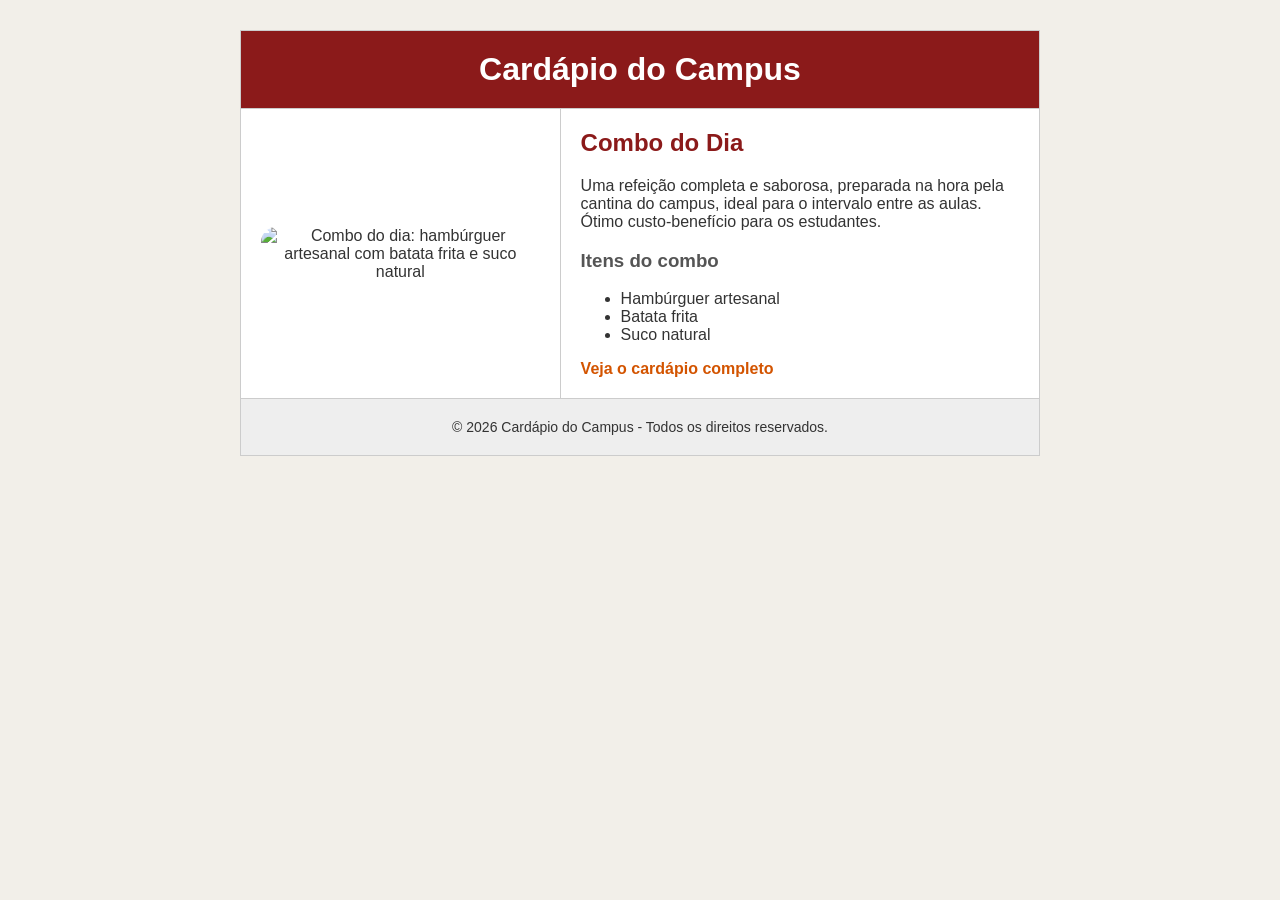
==== av2/index.html @ c647d5e0 "AV2: cardápio do campus (HTML, CSS e respostas da questão 3) Co-Authored-By: Claude Opus 5.5 <norepl" ====
<!DOCTYPE html>
<html lang="pt-BR">
<head>
    <meta charset="UTF-8">
    <meta name="viewport" content="width=device-width, initial-scale=1.0">
    <title>Cardápio do Campus</title>
    <link rel="stylesheet" href="index.css">
</head>
<body>
    <table>
        <tr>
            <th colspan="2">
                <h1>Cardápio do Campus</h1>
            </th>
        </tr>
        <tr>
            <td class="col-imagem">
                <img src="https://images.unsplash.com/photo-1568901346375-23c9450c58cd?w=400"
                     alt="Combo do dia: hambúrguer artesanal com batata frita e suco natural">
            </td>
            <td class="col-texto">
                <h2>Combo do Dia</h2>
                <p>
                    Uma refeição completa e saborosa, preparada na hora pela cantina do campus,
                    ideal para o intervalo entre as aulas. Ótimo custo-benefício para os estudantes.
                </p>
                <h3>Itens do combo</h3>
                <ul>
                    <li>Hambúrguer artesanal</li>
                    <li>Batata frita</li>
                    <li>Suco natural</li>
                </ul>
                <a href="https://www.pucminas.br" target="_blank">Veja o cardápio completo</a>
            </td>
        </tr>
        <tr>
            <td colspan="2" class="rodape">
                <p>&copy; 2026 Cardápio do Campus - Todos os direitos reservados.</p>
            </td>
        </tr>
    </table>
</body>
</html>
---- av2/index.css ----
/* I) Fonte e cor de fundo do body */
body {
    font-family: Arial, Helvetica, sans-serif;
    background-color: #f2efe9;
    color: #333333;
    margin: 0;
    padding: 30px 0;
}

/* II) Largura, centralização e border-collapse */
table {
    width: 800px;
    margin: 0 auto;
    border-collapse: collapse;
    background-color: #ffffff;
}

/* III) Bordas visíveis e padding nas células */
th, td {
    border: 1px solid #cccccc;
    padding: 20px;
    vertical-align: top;
}

/* IV) Cabeçalho com fundo colorido e texto em contraste */
th {
    background-color: #8b1a1a;
    color: #ffffff;
    text-align: center;
}

th h1 {
    margin: 0;
    font-size: 32px;
}

.col-imagem {
    width: 40%;
    text-align: center;
    vertical-align: middle;
}

h2 {
    color: #8b1a1a;
    margin-top: 0;
}

h3 {
    color: #555555;
}

/* IV) Rodapé com fundo claro */
.rodape {
    background-color: #eeeeee;
    text-align: center;
    font-size: 14px;
}

.rodape p {
    margin: 0;
}

/* V) Tamanho e cantos arredondados da imagem */
img {
    width: 280px;
    height: 220px;
    object-fit: cover;
    border-radius: 15px;
}

/* VI) Cor do hiperlink e efeito no :hover */
a {
    color: #d35400;
    font-weight: bold;
    text-decoration: none;
}

a:hover {
    color: #8b1a1a;
    text-decoration: underline;
}
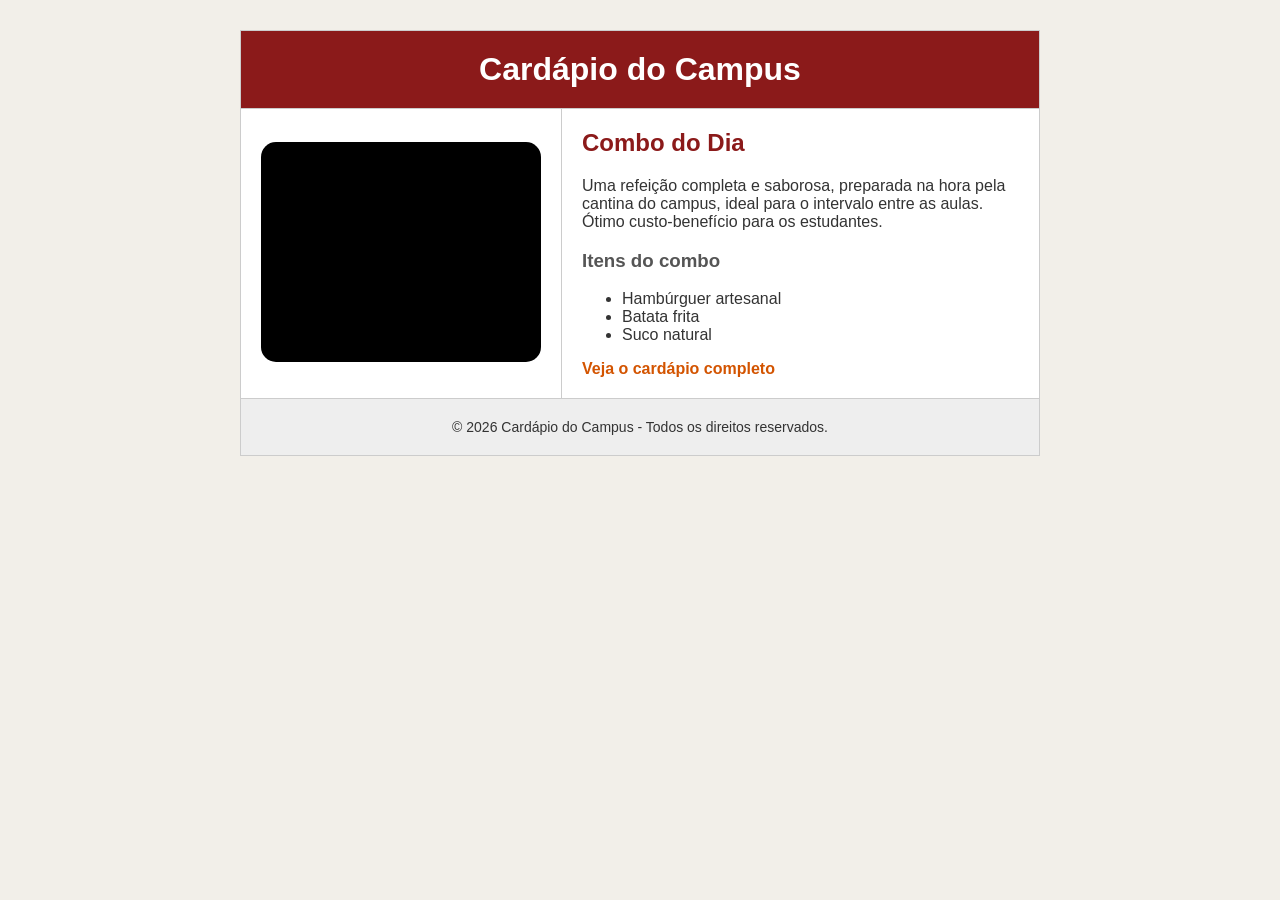
==== commit 49a7c609: "AV2: imagem ilustrativa local (print preto)" ====
--- a/av2/index.html
+++ b/av2/index.html
@@ -15,8 +15,7 @@
         </tr>
         <tr>
             <td class="col-imagem">
-                <img src="https://images.unsplash.com/photo-1568901346375-23c9450c58cd?w=400"
-                     alt="Combo do dia: hambúrguer artesanal com batata frita e suco natural">
+                <img src="print.png" alt="Imagem ilustrativa do combo do dia">
             </td>
             <td class="col-texto">
                 <h2>Combo do Dia</h2>
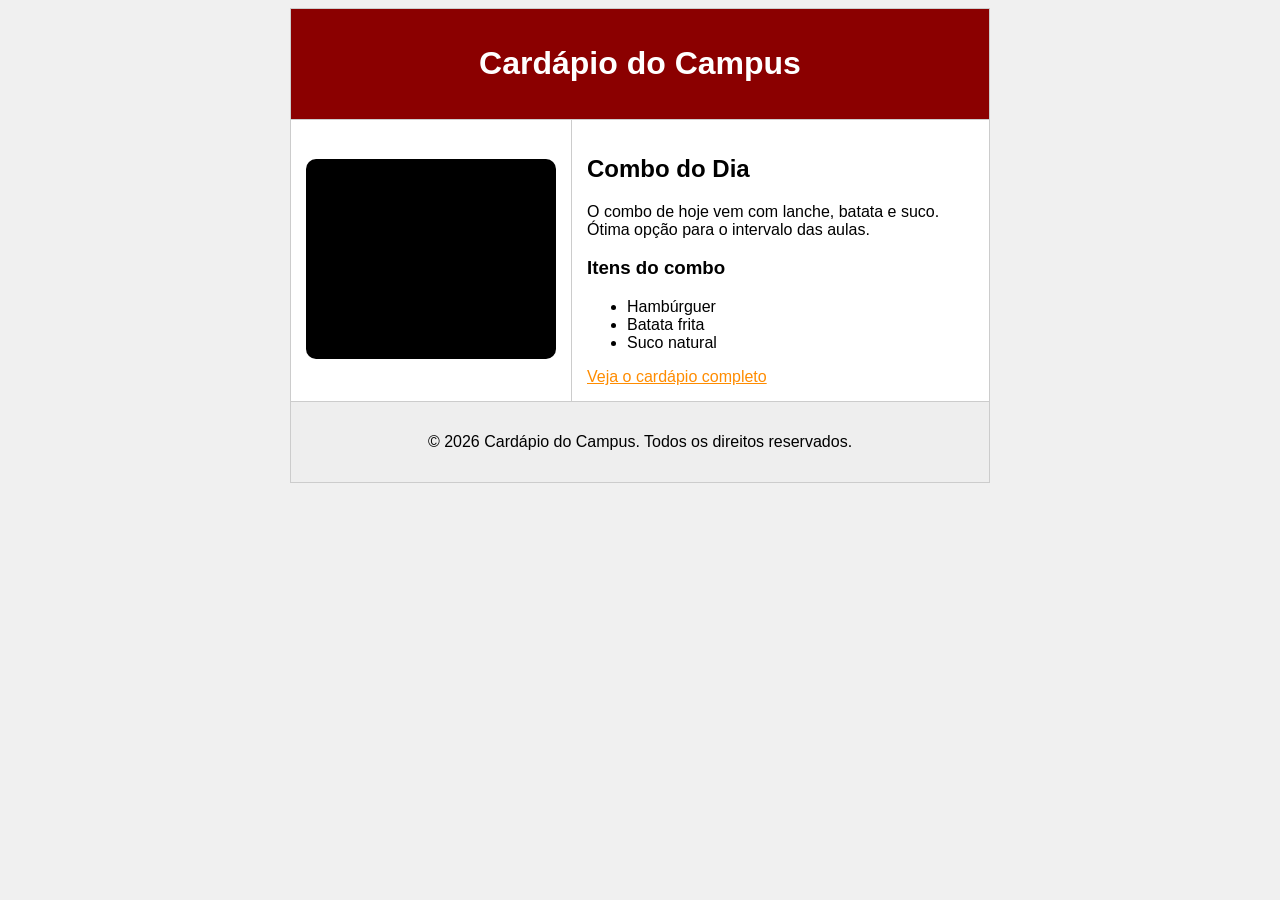
==== commit 02ed8c65: "AV2: simplifica HTML e CSS" ====
--- a/av2/index.html
+++ b/av2/index.html
@@ -1,40 +1,34 @@
 <!DOCTYPE html>
-<html lang="pt-BR">
+<html lang="pt-br">
 <head>
     <meta charset="UTF-8">
-    <meta name="viewport" content="width=device-width, initial-scale=1.0">
     <title>Cardápio do Campus</title>
     <link rel="stylesheet" href="index.css">
 </head>
 <body>
     <table>
         <tr>
-            <th colspan="2">
-                <h1>Cardápio do Campus</h1>
-            </th>
+            <th colspan="2"><h1>Cardápio do Campus</h1></th>
         </tr>
         <tr>
-            <td class="col-imagem">
-                <img src="print.png" alt="Imagem ilustrativa do combo do dia">
+            <td>
+                <img src="print.png" alt="Imagem do combo do dia">
             </td>
-            <td class="col-texto">
+            <td>
                 <h2>Combo do Dia</h2>
-                <p>
-                    Uma refeição completa e saborosa, preparada na hora pela cantina do campus,
-                    ideal para o intervalo entre as aulas. Ótimo custo-benefício para os estudantes.
-                </p>
+                <p>O combo de hoje vem com lanche, batata e suco. Ótima opção para o intervalo das aulas.</p>
                 <h3>Itens do combo</h3>
                 <ul>
-                    <li>Hambúrguer artesanal</li>
+                    <li>Hambúrguer</li>
                     <li>Batata frita</li>
                     <li>Suco natural</li>
                 </ul>
-                <a href="https://www.pucminas.br" target="_blank">Veja o cardápio completo</a>
+                <a href="https://www.pucminas.br">Veja o cardápio completo</a>
             </td>
         </tr>
         <tr>
             <td colspan="2" class="rodape">
-                <p>&copy; 2026 Cardápio do Campus - Todos os direitos reservados.</p>
+                <p>© 2026 Cardápio do Campus. Todos os direitos reservados.</p>
             </td>
         </tr>
     </table>
--- a/av2/index.css
+++ b/av2/index.css
@@ -1,81 +1,40 @@
-/* I) Fonte e cor de fundo do body */
 body {
-    font-family: Arial, Helvetica, sans-serif;
-    background-color: #f2efe9;
-    color: #333333;
-    margin: 0;
-    padding: 30px 0;
+    font-family: Arial, sans-serif;
+    background-color: #f0f0f0;
 }
 
-/* II) Largura, centralização e border-collapse */
 table {
-    width: 800px;
+    width: 700px;
     margin: 0 auto;
     border-collapse: collapse;
-    background-color: #ffffff;
+    background-color: white;
 }
 
-/* III) Bordas visíveis e padding nas células */
 th, td {
     border: 1px solid #cccccc;
-    padding: 20px;
-    vertical-align: top;
+    padding: 15px;
 }
 
-/* IV) Cabeçalho com fundo colorido e texto em contraste */
 th {
-    background-color: #8b1a1a;
-    color: #ffffff;
+    background-color: darkred;
+    color: white;
+}
+
+.rodape {
+    background-color: #eeeeee;
     text-align: center;
 }
 
-th h1 {
-    margin: 0;
-    font-size: 32px;
+img {
+    width: 250px;
+    height: 200px;
+    border-radius: 10px;
 }
 
-.col-imagem {
-    width: 40%;
-    text-align: center;
-    vertical-align: middle;
-}
-
-h2 {
-    color: #8b1a1a;
-    margin-top: 0;
-}
-
-h3 {
-    color: #555555;
-}
-
-/* IV) Rodapé com fundo claro */
-.rodape {
-    background-color: #eeeeee;
-    text-align: center;
-    font-size: 14px;
-}
-
-.rodape p {
-    margin: 0;
-}
-
-/* V) Tamanho e cantos arredondados da imagem */
-img {
-    width: 280px;
-    height: 220px;
-    object-fit: cover;
-    border-radius: 15px;
-}
-
-/* VI) Cor do hiperlink e efeito no :hover */
 a {
-    color: #d35400;
-    font-weight: bold;
-    text-decoration: none;
+    color: darkorange;
 }
 
 a:hover {
-    color: #8b1a1a;
-    text-decoration: underline;
+    color: darkred;
 }
